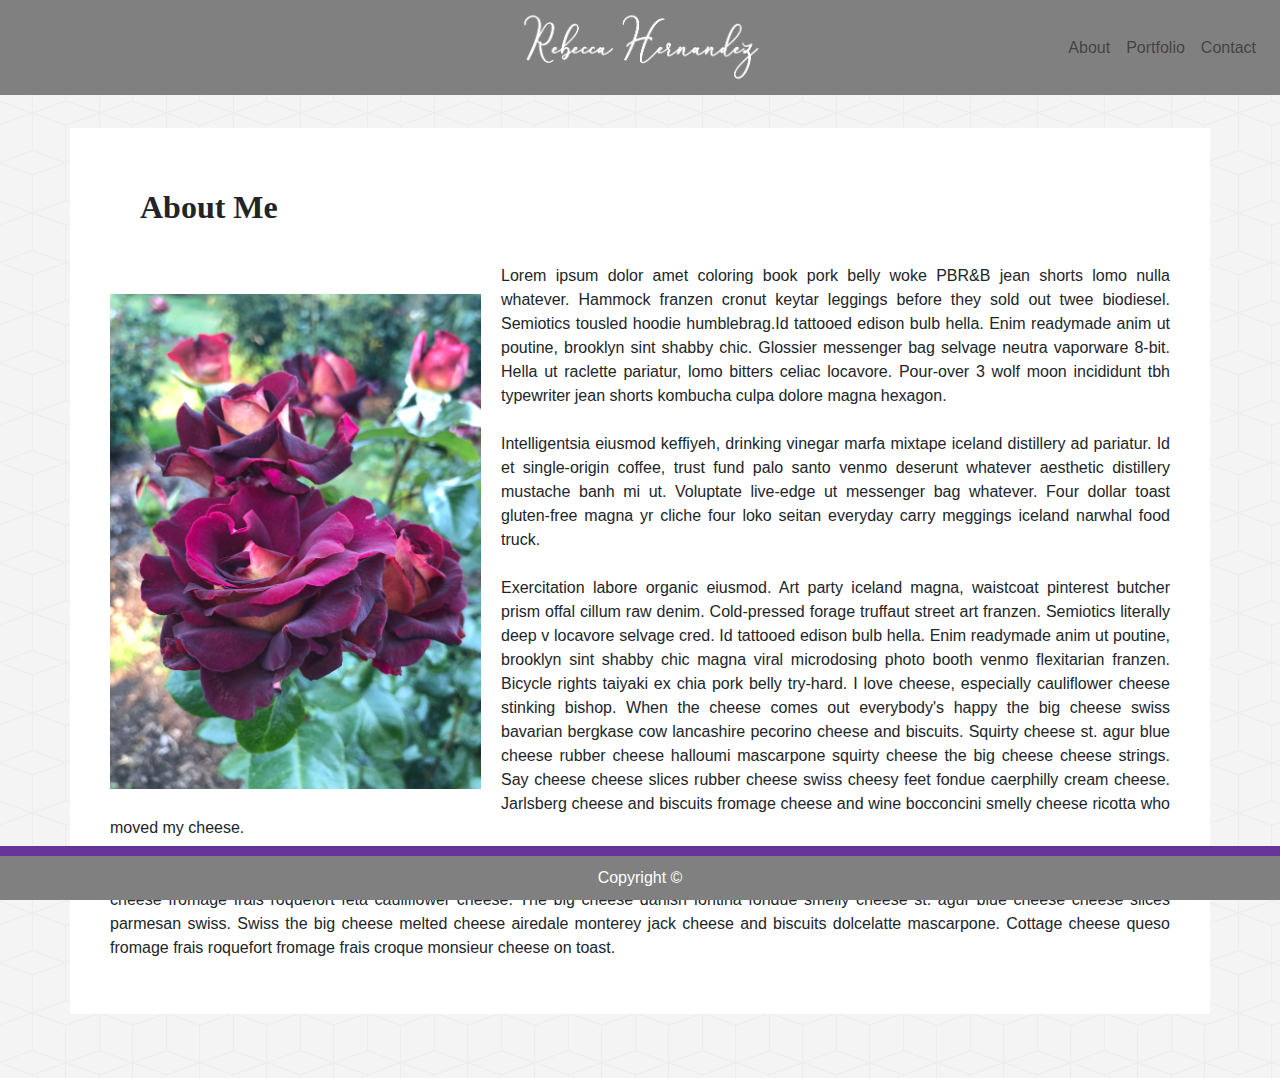
==== index.html @ ddada16f "new portfolio" ====
<!doctype html>
<html lang="en">

<head>
    <meta charset="utf-8">
    <meta name="viewport" content="width=device-width, initial-scale=1, shrink-to-fit=no">

    <link rel="stylesheet" href="https://stackpath.bootstrapcdn.com/bootstrap/4.3.1/css/bootstrap.min.css"
        integrity="sha384-ggOyR0iXCbMQv3Xipma34MD+dH/1fQ784/j6cY/iJTQUOhcWr7x9JvoRxT2MZw1T" crossorigin="anonymous">
    <link rel="stylesheet" href="assets/css/custom.css">
    <title>Rebecca Hernandez</title>
</head>

<body>
    <nav class="fixed-top navbar navbar-expand-lg navbar-light">
        <img src="assets/images/rebecca.png" class="logo" alt="Rebecca Hernandez">
        <button class="navbar-toggler" type="button" data-toggle="collapse" data-target="#navbarNav"
            aria-controls="navbarNav" aria-expanded="false" aria-label="Toggle navigation">
            <span class="navbar-toggler-icon"></span>
        </button>
        <div class="collapse navbar-collapse" id="navbarNav">
            <ul class="navbar-nav"></ul>
            <ul class="nav navbar-nav ml-auto">
                <li class="nav-item">
                    <a class="nav-link" href="index.html">About<span class="sr-only">(current)</span></a>
                </li>
                <li class="nav-item">
                    <a class="nav-link" href="portfolio.html">Portfolio</a>
                </li>
                <li class="nav-item">
                    <a class="nav-link" href="contact.html">Contact</a>
                </li>
            </ul>
        </div>
    </nav>
    <div class="container aboutCont">
        <div class="media">
            <div class="media-body">
                <h2 class="mt-10">About Me</h2>
                <img src="assets/images/rose.JPEG" class="mainPic img-responsive" alt="portland rose">
                <p>Lorem ipsum dolor amet coloring book pork belly woke PBR&B jean shorts lomo nulla whatever. Hammock
                    franzen cronut keytar leggings before they sold out twee biodiesel. Semiotics tousled hoodie
                    humblebrag.Id tattooed edison bulb hella. Enim readymade anim ut poutine, brooklyn sint shabby
                    chic. Glossier messenger bag selvage neutra vaporware 8-bit. Hella ut raclette pariatur, lomo
                    bitters
                    celiac locavore. Pour-over 3 wolf moon incididunt tbh typewriter jean shorts kombucha culpa dolore
                    magna
                    hexagon.</p>
                <br>

                <p>Intelligentsia eiusmod keffiyeh, drinking vinegar marfa mixtape iceland distillery ad pariatur. Id et
                    single-origin coffee, trust fund palo santo venmo deserunt whatever aesthetic distillery mustache
                    banh
                    mi ut. Voluptate live-edge ut messenger bag whatever. Four dollar toast gluten-free magna yr cliche
                    four
                    loko seitan everyday carry meggings iceland narwhal food truck.</p>
                <br>
                <p>Exercitation labore organic eiusmod. Art party iceland magna, waistcoat pinterest butcher prism offal
                    cillum raw denim. Cold-pressed forage truffaut street art franzen. Semiotics literally deep v
                    locavore
                    selvage cred. Id tattooed edison bulb hella. Enim readymade anim ut poutine, brooklyn sint shabby
                    chic
                    magna viral microdosing photo booth venmo flexitarian franzen. Bicycle rights taiyaki ex chia pork
                    belly
                    try-hard. I love cheese, especially cauliflower cheese stinking bishop. When the cheese comes out
                    everybody's
                    happy the big cheese swiss bavarian bergkase cow lancashire pecorino cheese and biscuits. Squirty
                    cheese
                    st. agur blue cheese rubber cheese halloumi mascarpone squirty cheese the big cheese cheese strings.
                    Say
                    cheese cheese slices rubber cheese swiss cheesy feet fondue caerphilly cream cheese. Jarlsberg
                    cheese
                    and biscuits fromage cheese and wine bocconcini smelly cheese ricotta who moved my cheese.</p>
                <br>

                <p>Fondue bocconcini cheese on toast caerphilly mozzarella queso melted cheese cheese and
                    biscuits.
                    Everyone loves
                    cheese triangles gouda say cheese fromage frais roquefort feta cauliflower cheese. The big cheese
                    danish
                    fontina fondue smelly cheese st. agur blue cheese cheese slices parmesan swiss. Swiss the big cheese
                    melted cheese airedale monterey jack cheese and biscuits dolcelatte mascarpone. Cottage cheese queso
                    fromage frais roquefort fromage frais croque monsieur cheese on toast.</p><br>
            </div>
        </div>
    </div>
    <div class="fixed-bottom">
        <div class="foot">
            Copyright ©
        </div>
    </div>

    <script src="https://code.jquery.com/jquery-3.3.1.slim.min.js"
        integrity="sha384-q8i/X+965DzO0rT7abK41JStQIAqVgRVzpbzo5smXKp4YfRvH+8abtTE1Pi6jizo"
        crossorigin="anonymous"></script>
    <script src="https://cdnjs.cloudflare.com/ajax/libs/popper.js/1.14.7/umd/popper.min.js"
        integrity="sha384-UO2eT0CpHqdSJQ6hJty5KVphtPhzWj9WO1clHTMGa3JDZwrnQq4sF86dIHNDz0W1"
        crossorigin="anonymous"></script>
    <script src="https://stackpath.bootstrapcdn.com/bootstrap/4.3.1/js/bootstrap.min.js"
        integrity="sha384-JjSmVgyd0p3pXB1rRibZUAYoIIy6OrQ6VrjIEaFf/nJGzIxFDsf4x0xIM+B07jRM"
        crossorigin="anonymous"></script>
    <script src="assets/js/logic.js"></script>
</body>

</html>
---- assets/css/custom.css ----
body {
    background: url("../images/cubes.png");
}
h3 {
    color: white;
}
.logo {
    position: relative;
    width: 30%;
    left: 35%;
}
.mainPic {
    margin: 30px 20px 15px 0px;
    width: 35%;
    float: left;
}
p {
    margin: 0px;
}
.navbar-brand {
    color: #5d1848;
    font-size: 25px;
    font-weight: bold;
    font-family: Georgia, 'Times New Roman', Times, serif;
}
.mt-10 {
    padding: 30px;
    font-weight: bold;
    font-family: Georgia, 'Times New Roman', Times, serif;
}
.contactTitle {
    padding: 30px 0px;
    font-weight: bold;
    font-family: Georgia, 'Times New Roman', Times, serif;
}
.portfolioTitle {
    padding: 30px 0px 0px 0px;
    font-weight: bold;
    font-family: Georgia, 'Times New Roman', Times, serif;
}
.aboutCont {
    margin: 10% auto 5% auto;
    background-color: white;
    padding: 0px 30px;
    text-align: justify;
    overflow: auto;
}
.formBody {
    margin-left: 20%;
    margin-right: 20%;
}
.formContainer {
    margin: 104.5px auto;
    width: 100%;
    background-color: white;
    padding: 20px 30px;
    box-sizing: border-box;
    display: block;
    overflow: auto;
}
.firstGame {
    margin: 0% 0% -9% 0%;
    max-width: 100%;
    height: auto;
    float: left;
}
.navbar-expand-lg {
    background-color: gray;
}
.media {
    margin: 30px 10px 30px 10px;
}
.catMouse {
    margin: 30px 10px 30px 10px;
    overflow: auto;
    display: block;
    width: auto;
    text-align: center;
}
.foot {
    background-color: gray;
    text-align: center;
    border-top: rebeccapurple 10px solid;
    padding: 10px;
    color: white;
}
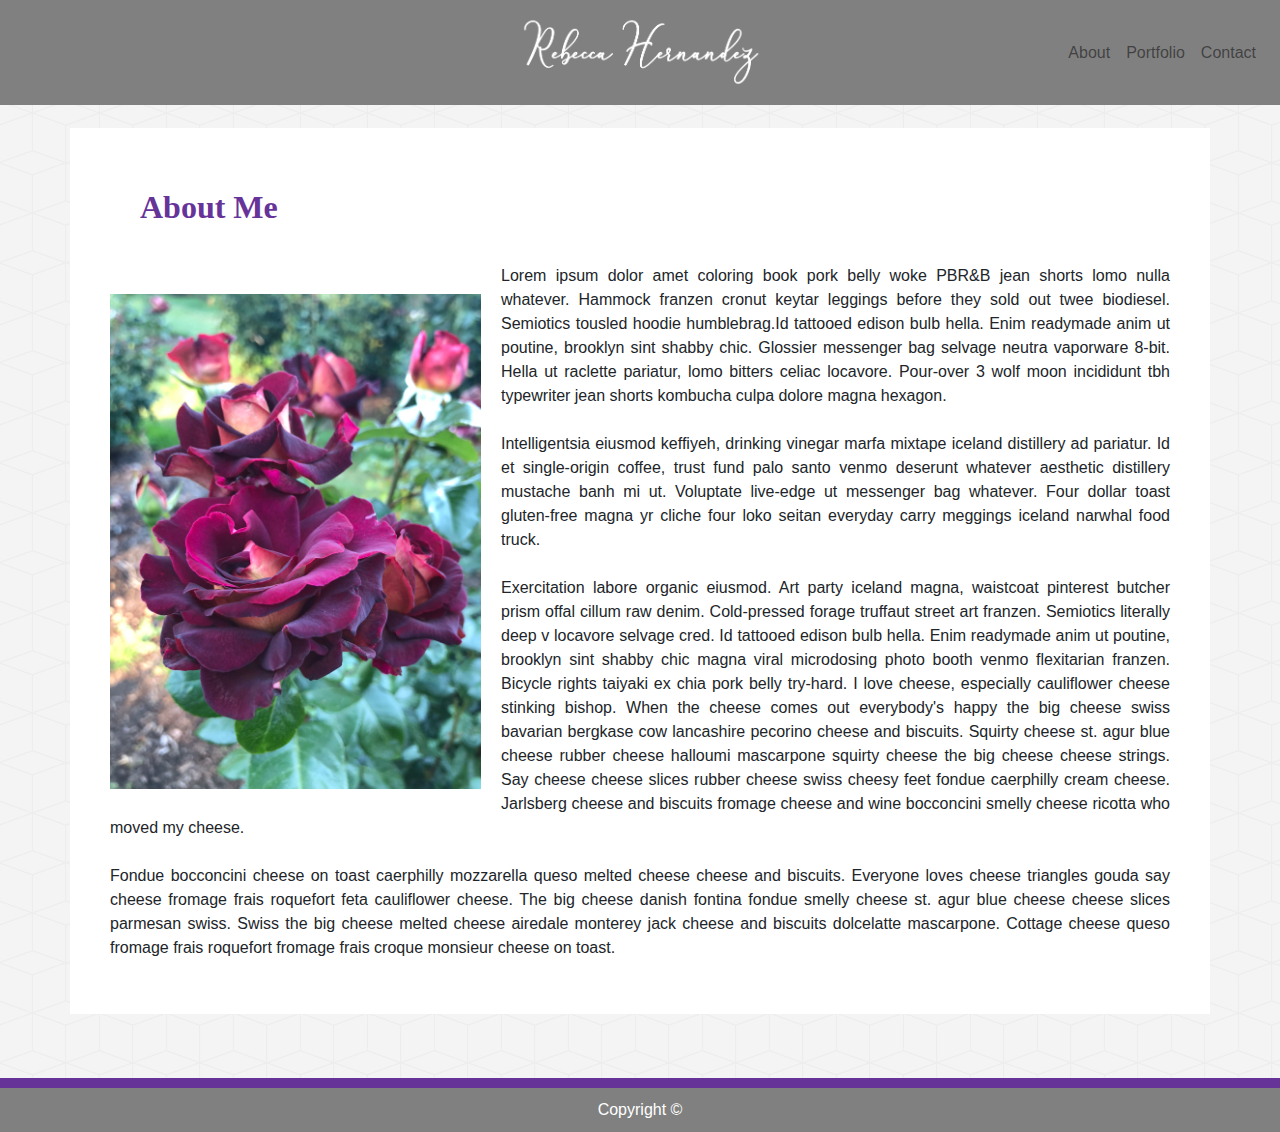
==== commit 176108cb: "css almost done" ====
--- a/index.html
+++ b/index.html
@@ -13,7 +13,7 @@
 
 <body>
     <nav class="fixed-top navbar navbar-expand-lg navbar-light">
-        <img src="assets/images/rebecca.png" class="logo" alt="Rebecca Hernandez">
+        <img src="assets/images/rebecca.png" class="navbar-brand logo" alt="Rebecca Hernandez">
         <button class="navbar-toggler" type="button" data-toggle="collapse" data-target="#navbarNav"
             aria-controls="navbarNav" aria-expanded="false" aria-label="Toggle navigation">
             <span class="navbar-toggler-icon"></span>
@@ -84,7 +84,7 @@
             </div>
         </div>
     </div>
-    <div class="fixed-bottom">
+    <div class="bottom">
         <div class="foot">
             Copyright ©
         </div>
--- a/assets/css/custom.css
+++ b/assets/css/custom.css
@@ -24,21 +24,24 @@
     font-family: Georgia, 'Times New Roman', Times, serif;
 }
 .mt-10 {
+    color: rebeccapurple;
     padding: 30px;
     font-weight: bold;
     font-family: Georgia, 'Times New Roman', Times, serif;
 }
 .contactTitle {
+    color: rebeccapurple;
     padding: 30px 0px;
     font-weight: bold;
     font-family: Georgia, 'Times New Roman', Times, serif;
 }
 .portfolioTitle {
+    color: rebeccapurple;
     padding: 30px 0px 0px 0px;
     font-weight: bold;
     font-family: Georgia, 'Times New Roman', Times, serif;
 }
-.aboutCont {
+.container {
     margin: 10% auto 5% auto;
     background-color: white;
     padding: 0px 30px;
@@ -50,13 +53,22 @@
     margin-right: 20%;
 }
 .formContainer {
-    margin: 104.5px auto;
+    margin: 18% auto 3% auto;
     width: 100%;
     background-color: white;
     padding: 20px 30px;
     box-sizing: border-box;
     display: block;
     overflow: auto;
+}
+.contactButt {
+    background-color: rebeccapurple;
+    border-color: rebeccapurple;
+}
+.contactButt:hover {
+    background-color: rebeccapurple;
+    border-color: rebeccapurple;
+    opacity: .5;
 }
 .firstGame {
     margin: 0% 0% -9% 0%;
